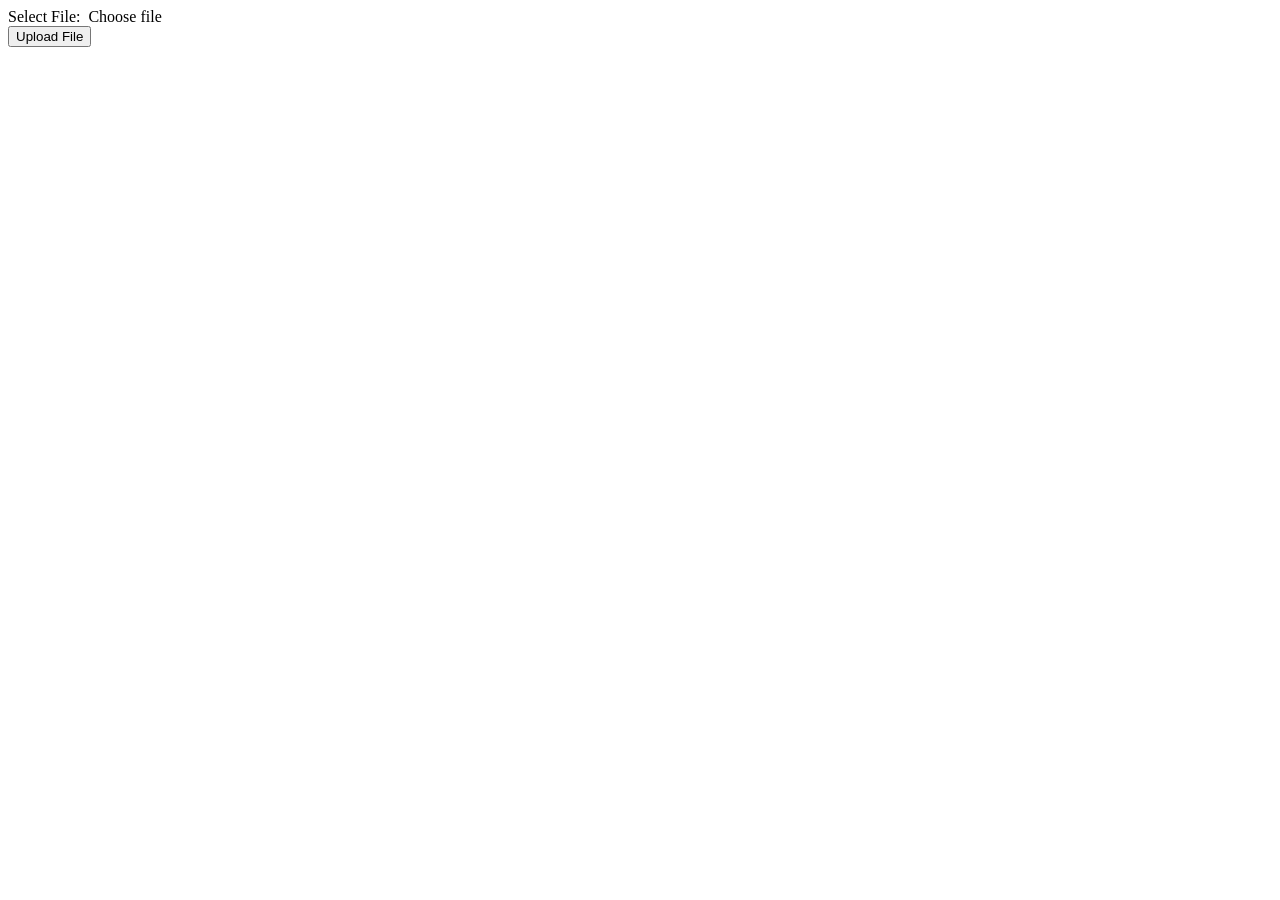
==== src/main/resources/templates/upload.html @ 55a32ed2 "In progress: file-upload" ====
<!DOCTYPE html>
<html xmlns:th="http://www.thymeleaf.org" th:replace="~{fragments/layout :: layout (~{::body},'index')}">

<head>
    <!-- CSS -->
    <link rel="stylesheet" th:href="@{/webjars/bootstrap/css/bootstrap.min.css}">

    <!-- JS (Requires Popper.js/jQuery depending on Bootstrap version) -->
    <script th:src="@{/webjars/bootstrap/js/bootstrap.bundle.min.js}"></script>
</head>

<body>
    <div class="container">
        <form action="file-upload" method="post" enctype="multipart/form-data">
            <div class="row mt-2">
                <div class="col-12">
                    <div class="form-group">
                        <label class="col-form-label">Select File:&nbsp;</label>
                        <label class="btn btn-primary">
                            Choose file <input type="file" data-val="true" data-val-required="Please select file"
                                id="file" name="file" style="display: none;">
                        </label>
                    </div>
                </div>
            </div>
            <div class="row mt-2">
                <div class="col-12">
                    <button type="submit" class="btn btn-success">Upload File</button>
                </div>
            </div>
        </form>
    </div>
</body>

</html>
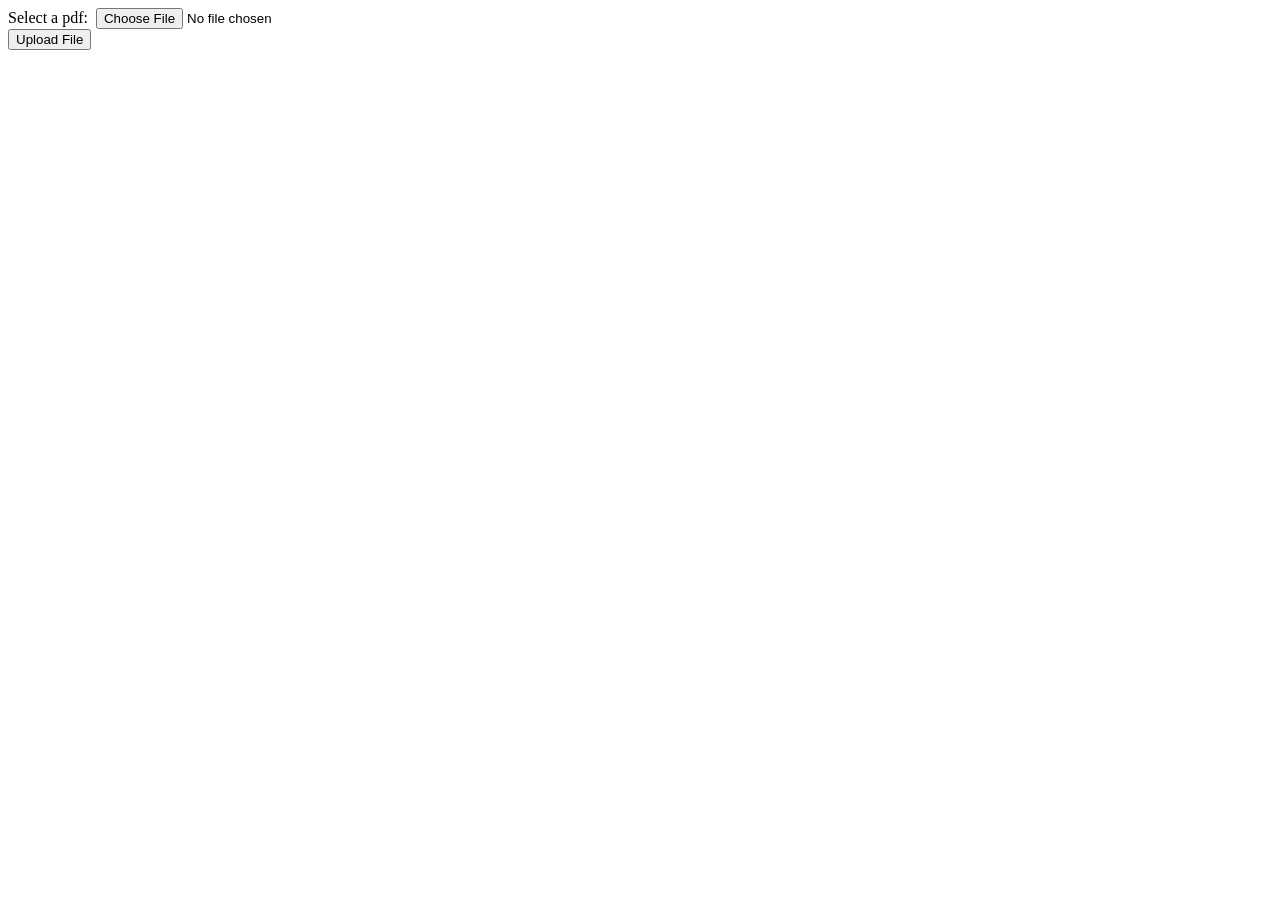
==== commit e2f4b503: "Use bootstrap 5" ====
--- a/src/main/resources/templates/upload.html
+++ b/src/main/resources/templates/upload.html
@@ -2,26 +2,16 @@
 <html xmlns:th="http://www.thymeleaf.org" th:replace="~{fragments/layout :: layout (~{::body},'index')}">
 
 <head>
-    <!-- CSS -->
-    <link rel="stylesheet" th:href="@{/webjars/bootstrap/css/bootstrap.min.css}">
-
-    <!-- JS (Requires Popper.js/jQuery depending on Bootstrap version) -->
-    <script th:src="@{/webjars/bootstrap/js/bootstrap.bundle.min.js}"></script>
+    <link rel="stylesheet" th:href="@{/webjars/bootstrap/5.3.3/css/bootstrap.min.css}">
+    <script th:src="@{/webjars/bootstrap/5.3.3/js/bootstrap.bundle.min.js}"></script>
 </head>
 
 <body>
     <div class="container">
         <form action="file-upload" method="post" enctype="multipart/form-data">
             <div class="row mt-2">
-                <div class="col-12">
-                    <div class="form-group">
-                        <label class="col-form-label">Select File:&nbsp;</label>
-                        <label class="btn btn-primary">
-                            Choose file <input type="file" data-val="true" data-val-required="Please select file"
-                                id="file" name="file" style="display: none;">
-                        </label>
-                    </div>
-                </div>
+                <label for="file" class="form-label">Select a pdf:&nbsp;</label>
+                <input class="form-control" type="file" id="file" accept="application/pdf, .pdf">
             </div>
             <div class="row mt-2">
                 <div class="col-12">
